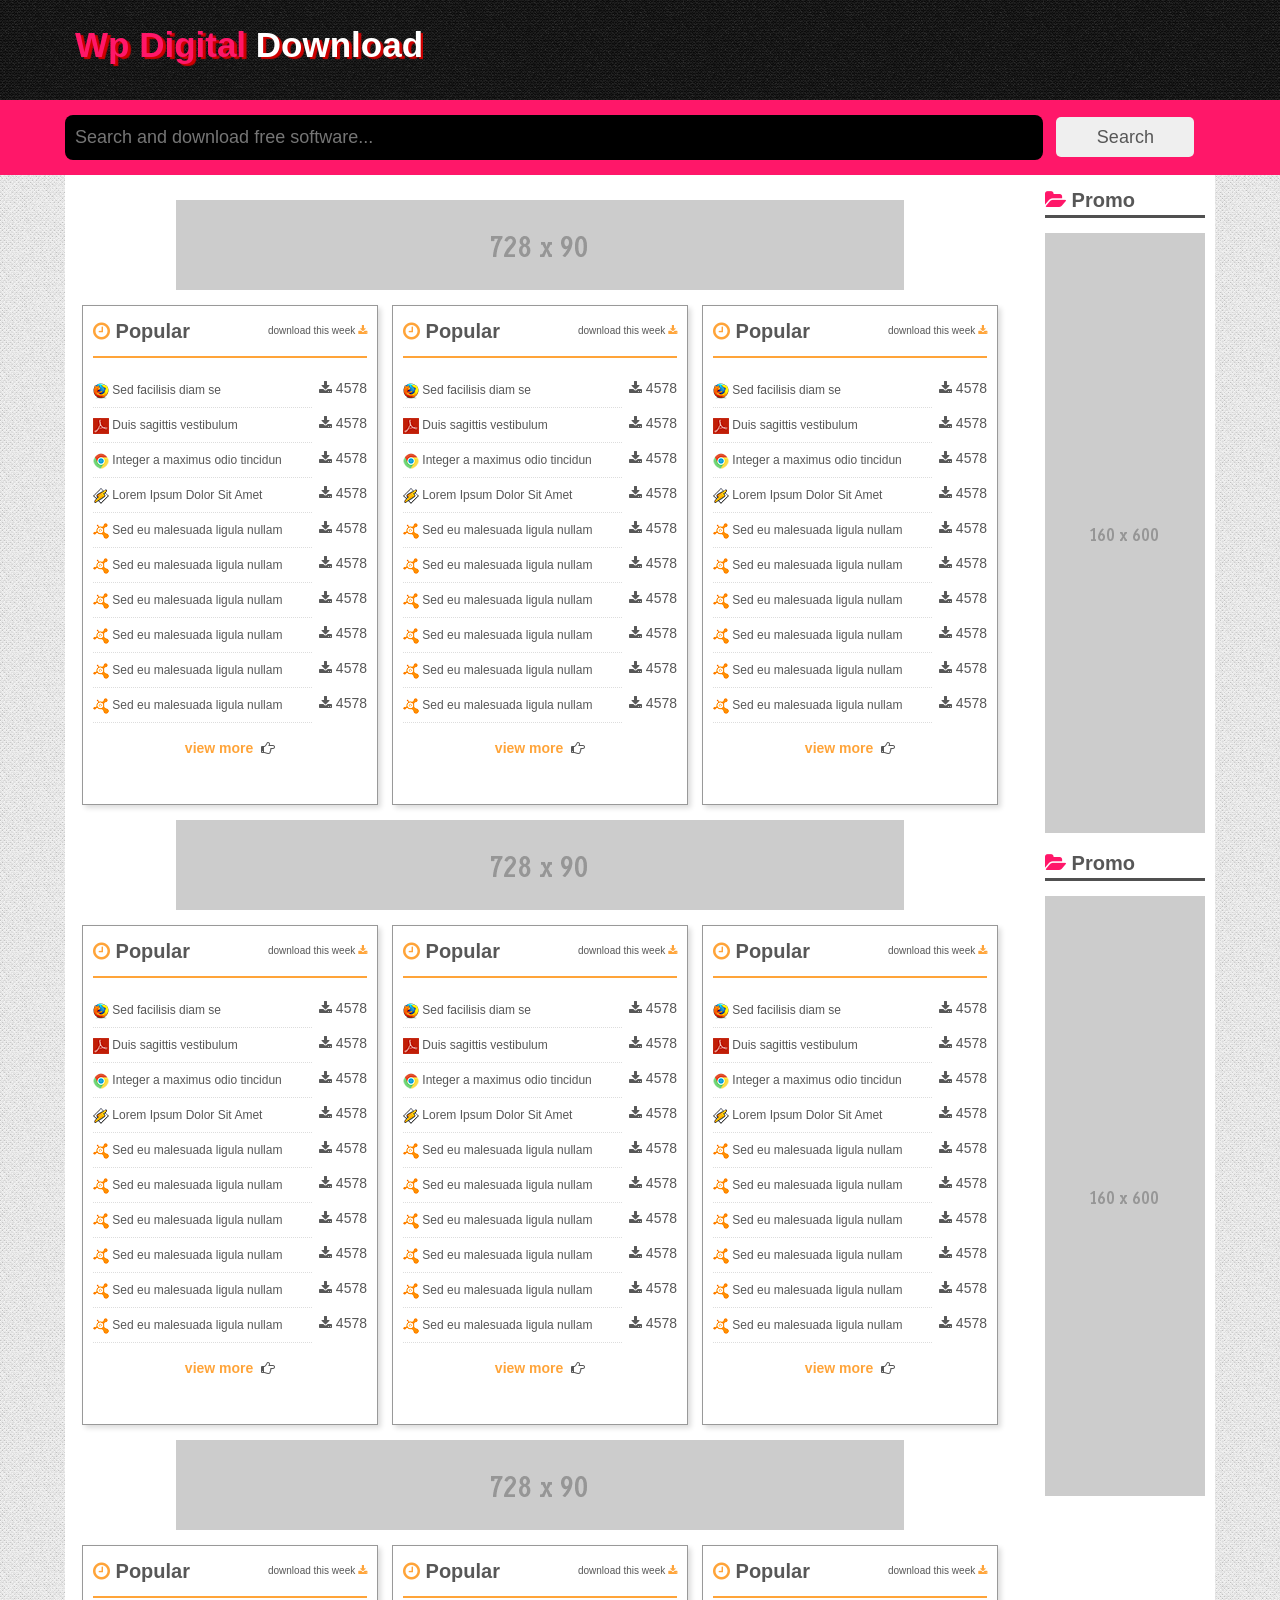
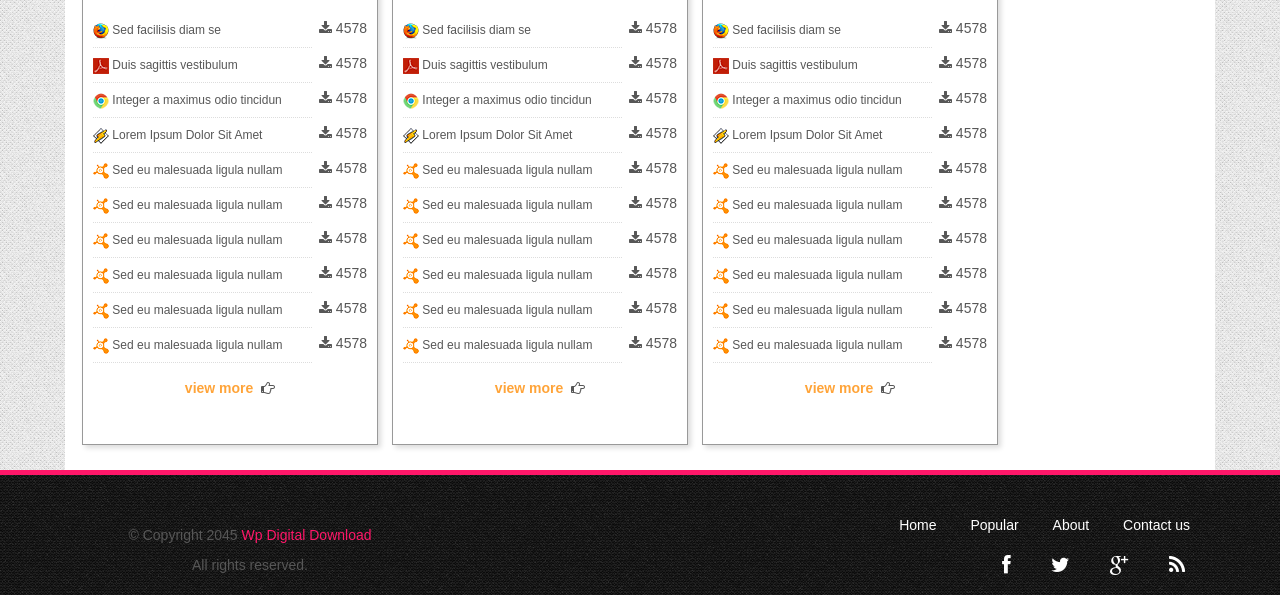
==== index.html @ 705536f7 "free" ====
<!DOCTYPE HTML>
<html>
<head>
<title>Wp Digital Download</title>
<meta charset="UTF-8">
<meta name="viewport" content="width=device-width, initial-scale=1.0">
<link rel="stylesheet" type="text/css" href="assets/css/bootstrap.min.css" media="screen">
<link rel="stylesheet" type="text/css" href="assets/css/font-awesome.min.css">
<link rel="stylesheet" type="text/css" href="assets/css/style.css" media="screen">
<link rel="stylesheet" type="text/css" href="assets/css/responsive.css" media="screen">
</head>
<body>
<div class="fix header_area">
  <div class="fix wrapper header">
    <div class="fix logo floatleft">
      <h1>Wp Digital <span>Download</span></h1>
    </div>
  </div>
</div>
<div class="fix search_area">
  <div class="fix wrapper search_box">
    <form action="#">
      <p>
        <input type="search" class="search" placeholder="Search and download free software...">
        <input type="submit" class="search_submit" value="Search">
      </p>
    </form>
  </div>
</div>
<div class="fix main_content_area">
  <div class="fix wrapper main_content">
    <div class="fix content floatleft">
      <div class="fix hori_addbar"><img src="images/728x90.gif" alt=""></div>
      <div class="fix single_content floatleft">
        <h2><i class="fa fa-clock-o"></i> Popular <span class="week floatright">download this week <i class="fa fa-download"></i></span></h2>
        <div class="fix">
          <ul>
            <li>
              <div class="entry_name floatleft"><a href="pages/single.html"><img src="images/mozilla.png" alt=""> Sed facilisis diam se</a></div>
              <div class="download-count floatright"><i class="fa fa-download"></i> 4578</div>
            </li>
            <li>
              <div class="entry_name floatleft"><a href="pages/single.html"><img src="images/adobe-reader.png" alt=""> Duis sagittis vestibulum </a></div>
              <div class="download-count floatright"><i class="fa fa-download"></i> 4578</div>
            </li>
            <li>
              <div class="entry_name floatleft"><a href="pages/single.html"><img src="images/google-chrome.png" alt=""> Integer a maximus odio tincidun </a></div>
              <div class="download-count floatright"><i class="fa fa-download"></i> 4578</div>
            </li>
            <li>
              <div class="entry_name floatleft"><a href="pages/single.html"><img src="images/winamp.png" alt=""> Lorem Ipsum Dolor Sit Amet</a></div>
              <div class="download-count floatright"><i class="fa fa-download"></i> 4578</div>
            </li>
            <li>
              <div class="entry_name floatleft"><a href="pages/single.html"><img src="images/avast.png" alt=""> Sed eu malesuada ligula nullam </a></div>
              <div class="download-count floatright"><i class="fa fa-download"></i> 4578</div>
            </li>
            <li>
              <div class="entry_name floatleft"><a href="pages/single.html"><img src="images/avast.png" alt=""> Sed eu malesuada ligula nullam </a></div>
              <div class="download-count floatright"><i class="fa fa-download"></i> 4578</div>
            </li>
            <li>
              <div class="entry_name floatleft"><a href="pages/single.html"><img src="images/avast.png" alt=""> Sed eu malesuada ligula nullam </a></div>
              <div class="download-count floatright"><i class="fa fa-download"></i> 4578</div>
            </li>
            <li>
              <div class="entry_name floatleft"><a href="pages/single.html"><img src="images/avast.png" alt=""> Sed eu malesuada ligula nullam </a></div>
              <div class="download-count floatright"><i class="fa fa-download"></i> 4578</div>
            </li>
            <li>
              <div class="entry_name floatleft"><a href="pages/single.html"><img src="images/avast.png" alt=""> Sed eu malesuada ligula nullam </a></div>
              <div class="download-count floatright"><i class="fa fa-download"></i> 4578</div>
            </li>
            <li>
              <div class="entry_name floatleft"><a href="pages/single.html"><img src="images/avast.png" alt=""> Sed eu malesuada ligula nullam </a></div>
              <div class="download-count floatright"><i class="fa fa-download"></i> 4578</div>
            </li>
          </ul>
        </div>
        <p class="viewall"><a href="#">view more </a> &nbsp;<i class="fa fa-hand-o-right"></i></p>
      </div>
      <div class="fix single_content floatleft">
        <h2><i class="fa fa-clock-o"></i> Popular <span class="week floatright">download this week <i class="fa fa-download"></i></span></h2>
        <div class="fix">
          <ul>
            <li>
              <div class="entry_name floatleft"><a href="pages/single.html"><img src="images/mozilla.png" alt=""> Sed facilisis diam se</a></div>
              <div class="download-count floatright"><i class="fa fa-download"></i> 4578</div>
            </li>
            <li>
              <div class="entry_name floatleft"><a href="pages/single.html"><img src="images/adobe-reader.png" alt=""> Duis sagittis vestibulum </a></div>
              <div class="download-count floatright"><i class="fa fa-download"></i> 4578</div>
            </li>
            <li>
              <div class="entry_name floatleft"><a href="pages/single.html"><img src="images/google-chrome.png" alt=""> Integer a maximus odio tincidun </a></div>
              <div class="download-count floatright"><i class="fa fa-download"></i> 4578</div>
            </li>
            <li>
              <div class="entry_name floatleft"><a href="pages/single.html"><img src="images/winamp.png" alt=""> Lorem Ipsum Dolor Sit Amet</a></div>
              <div class="download-count floatright"><i class="fa fa-download"></i> 4578</div>
            </li>
            <li>
              <div class="entry_name floatleft"><a href="pages/single.html"><img src="images/avast.png" alt=""> Sed eu malesuada ligula nullam </a></div>
              <div class="download-count floatright"><i class="fa fa-download"></i> 4578</div>
            </li>
            <li>
              <div class="entry_name floatleft"><a href="pages/single.html"><img src="images/avast.png" alt=""> Sed eu malesuada ligula nullam </a></div>
              <div class="download-count floatright"><i class="fa fa-download"></i> 4578</div>
            </li>
            <li>
              <div class="entry_name floatleft"><a href="pages/single.html"><img src="images/avast.png" alt=""> Sed eu malesuada ligula nullam </a></div>
              <div class="download-count floatright"><i class="fa fa-download"></i> 4578</div>
            </li>
            <li>
              <div class="entry_name floatleft"><a href="pages/single.html"><img src="images/avast.png" alt=""> Sed eu malesuada ligula nullam </a></div>
              <div class="download-count floatright"><i class="fa fa-download"></i> 4578</div>
            </li>
            <li>
              <div class="entry_name floatleft"><a href="pages/single.html"><img src="images/avast.png" alt=""> Sed eu malesuada ligula nullam </a></div>
              <div class="download-count floatright"><i class="fa fa-download"></i> 4578</div>
            </li>
            <li>
              <div class="entry_name floatleft"><a href="pages/single.html"><img src="images/avast.png" alt=""> Sed eu malesuada ligula nullam </a></div>
              <div class="download-count floatright"><i class="fa fa-download"></i> 4578</div>
            </li>
          </ul>
        </div>
        <p class="viewall"><a href="#">view more </a> &nbsp;<i class="fa fa-hand-o-right"></i></p>
      </div>
      <div class="fix single_content floatleft">
        <h2><i class="fa fa-clock-o"></i> Popular <span class="week floatright">download this week <i class="fa fa-download"></i></span></h2>
        <div class="fix">
          <ul>
            <li>
              <div class="entry_name floatleft"><a href="pages/single.html"><img src="images/mozilla.png" alt=""> Sed facilisis diam se</a></div>
              <div class="download-count floatright"><i class="fa fa-download"></i> 4578</div>
            </li>
            <li>
              <div class="entry_name floatleft"><a href="pages/single.html"><img src="images/adobe-reader.png" alt=""> Duis sagittis vestibulum </a></div>
              <div class="download-count floatright"><i class="fa fa-download"></i> 4578</div>
            </li>
            <li>
              <div class="entry_name floatleft"><a href="pages/single.html"><img src="images/google-chrome.png" alt=""> Integer a maximus odio tincidun </a></div>
              <div class="download-count floatright"><i class="fa fa-download"></i> 4578</div>
            </li>
            <li>
              <div class="entry_name floatleft"><a href="pages/single.html"><img src="images/winamp.png" alt=""> Lorem Ipsum Dolor Sit Amet</a></div>
              <div class="download-count floatright"><i class="fa fa-download"></i> 4578</div>
            </li>
            <li>
              <div class="entry_name floatleft"><a href="pages/single.html"><img src="images/avast.png" alt=""> Sed eu malesuada ligula nullam </a></div>
              <div class="download-count floatright"><i class="fa fa-download"></i> 4578</div>
            </li>
            <li>
              <div class="entry_name floatleft"><a href="pages/single.html"><img src="images/avast.png" alt=""> Sed eu malesuada ligula nullam </a></div>
              <div class="download-count floatright"><i class="fa fa-download"></i> 4578</div>
            </li>
            <li>
              <div class="entry_name floatleft"><a href="pages/single.html"><img src="images/avast.png" alt=""> Sed eu malesuada ligula nullam </a></div>
              <div class="download-count floatright"><i class="fa fa-download"></i> 4578</div>
            </li>
            <li>
              <div class="entry_name floatleft"><a href="pages/single.html"><img src="images/avast.png" alt=""> Sed eu malesuada ligula nullam </a></div>
              <div class="download-count floatright"><i class="fa fa-download"></i> 4578</div>
            </li>
            <li>
              <div class="entry_name floatleft"><a href="pages/single.html"><img src="images/avast.png" alt=""> Sed eu malesuada ligula nullam </a></div>
              <div class="download-count floatright"><i class="fa fa-download"></i> 4578</div>
            </li>
            <li>
              <div class="entry_name floatleft"><a href="pages/single.html"><img src="images/avast.png" alt=""> Sed eu malesuada ligula nullam </a></div>
              <div class="download-count floatright"><i class="fa fa-download"></i> 4578</div>
            </li>
          </ul>
        </div>
        <p class="viewall"><a href="#">view more </a> &nbsp;<i class="fa fa-hand-o-right"></i></p>
      </div>
      <div class="fix hori_addbar"><img src="images/728x90.gif" alt=""></div>
      <div class="fix single_content floatleft">
        <h2><i class="fa fa-clock-o"></i> Popular <span class="week floatright">download this week <i class="fa fa-download"></i></span></h2>
        <div class="fix">
          <ul>
            <li>
              <div class="entry_name floatleft"><a href="pages/single.html"><img src="images/mozilla.png" alt=""> Sed facilisis diam se</a></div>
              <div class="download-count floatright"><i class="fa fa-download"></i> 4578</div>
            </li>
            <li>
              <div class="entry_name floatleft"><a href="pages/single.html"><img src="images/adobe-reader.png" alt=""> Duis sagittis vestibulum </a></div>
              <div class="download-count floatright"><i class="fa fa-download"></i> 4578</div>
            </li>
            <li>
              <div class="entry_name floatleft"><a href="pages/single.html"><img src="images/google-chrome.png" alt=""> Integer a maximus odio tincidun </a></div>
              <div class="download-count floatright"><i class="fa fa-download"></i> 4578</div>
            </li>
            <li>
              <div class="entry_name floatleft"><a href="pages/single.html"><img src="images/winamp.png" alt=""> Lorem Ipsum Dolor Sit Amet</a></div>
              <div class="download-count floatright"><i class="fa fa-download"></i> 4578</div>
            </li>
            <li>
              <div class="entry_name floatleft"><a href="pages/single.html"><img src="images/avast.png" alt=""> Sed eu malesuada ligula nullam </a></div>
              <div class="download-count floatright"><i class="fa fa-download"></i> 4578</div>
            </li>
            <li>
              <div class="entry_name floatleft"><a href="pages/single.html"><img src="images/avast.png" alt=""> Sed eu malesuada ligula nullam </a></div>
              <div class="download-count floatright"><i class="fa fa-download"></i> 4578</div>
            </li>
            <li>
              <div class="entry_name floatleft"><a href="pages/single.html"><img src="images/avast.png" alt=""> Sed eu malesuada ligula nullam </a></div>
              <div class="download-count floatright"><i class="fa fa-download"></i> 4578</div>
            </li>
            <li>
              <div class="entry_name floatleft"><a href="pages/single.html"><img src="images/avast.png" alt=""> Sed eu malesuada ligula nullam </a></div>
              <div class="download-count floatright"><i class="fa fa-download"></i> 4578</div>
            </li>
            <li>
              <div class="entry_name floatleft"><a href="pages/single.html"><img src="images/avast.png" alt=""> Sed eu malesuada ligula nullam </a></div>
              <div class="download-count floatright"><i class="fa fa-download"></i> 4578</div>
            </li>
            <li>
              <div class="entry_name floatleft"><a href="pages/single.html"><img src="images/avast.png" alt=""> Sed eu malesuada ligula nullam </a></div>
              <div class="download-count floatright"><i class="fa fa-download"></i> 4578</div>
            </li>
          </ul>
        </div>
        <p class="viewall"><a href="#">view more </a> &nbsp;<i class="fa fa-hand-o-right"></i></p>
      </div>
      <div class="fix single_content floatleft">
        <h2><i class="fa fa-clock-o"></i> Popular <span class="week floatright">download this week <i class="fa fa-download"></i></span></h2>
        <div class="fix">
          <ul>
            <li>
              <div class="entry_name floatleft"><a href="pages/single.html"><img src="images/mozilla.png" alt=""> Sed facilisis diam se</a></div>
              <div class="download-count floatright"><i class="fa fa-download"></i> 4578</div>
            </li>
            <li>
              <div class="entry_name floatleft"><a href="pages/single.html"><img src="images/adobe-reader.png" alt=""> Duis sagittis vestibulum </a></div>
              <div class="download-count floatright"><i class="fa fa-download"></i> 4578</div>
            </li>
            <li>
              <div class="entry_name floatleft"><a href="pages/single.html"><img src="images/google-chrome.png" alt=""> Integer a maximus odio tincidun </a></div>
              <div class="download-count floatright"><i class="fa fa-download"></i> 4578</div>
            </li>
            <li>
              <div class="entry_name floatleft"><a href="pages/single.html"><img src="images/winamp.png" alt=""> Lorem Ipsum Dolor Sit Amet</a></div>
              <div class="download-count floatright"><i class="fa fa-download"></i> 4578</div>
            </li>
            <li>
              <div class="entry_name floatleft"><a href="pages/single.html"><img src="images/avast.png" alt=""> Sed eu malesuada ligula nullam </a></div>
              <div class="download-count floatright"><i class="fa fa-download"></i> 4578</div>
            </li>
            <li>
              <div class="entry_name floatleft"><a href="pages/single.html"><img src="images/avast.png" alt=""> Sed eu malesuada ligula nullam </a></div>
              <div class="download-count floatright"><i class="fa fa-download"></i> 4578</div>
            </li>
            <li>
              <div class="entry_name floatleft"><a href="pages/single.html"><img src="images/avast.png" alt=""> Sed eu malesuada ligula nullam </a></div>
              <div class="download-count floatright"><i class="fa fa-download"></i> 4578</div>
            </li>
            <li>
              <div class="entry_name floatleft"><a href="pages/single.html"><img src="images/avast.png" alt=""> Sed eu malesuada ligula nullam </a></div>
              <div class="download-count floatright"><i class="fa fa-download"></i> 4578</div>
            </li>
            <li>
              <div class="entry_name floatleft"><a href="pages/single.html"><img src="images/avast.png" alt=""> Sed eu malesuada ligula nullam </a></div>
              <div class="download-count floatright"><i class="fa fa-download"></i> 4578</div>
            </li>
            <li>
              <div class="entry_name floatleft"><a href="pages/single.html"><img src="images/avast.png" alt=""> Sed eu malesuada ligula nullam </a></div>
              <div class="download-count floatright"><i class="fa fa-download"></i> 4578</div>
            </li>
          </ul>
        </div>
        <p class="viewall"><a href="#">view more </a> &nbsp;<i class="fa fa-hand-o-right"></i></p>
      </div>
      <div class="fix single_content floatleft">
        <h2><i class="fa fa-clock-o"></i> Popular <span class="week floatright">download this week <i class="fa fa-download"></i></span></h2>
        <div class="fix">
          <ul>
            <li>
              <div class="entry_name floatleft"><a href="pages/single.html"><img src="images/mozilla.png" alt=""> Sed facilisis diam se</a></div>
              <div class="download-count floatright"><i class="fa fa-download"></i> 4578</div>
            </li>
            <li>
              <div class="entry_name floatleft"><a href="pages/single.html"><img src="images/adobe-reader.png" alt=""> Duis sagittis vestibulum </a></div>
              <div class="download-count floatright"><i class="fa fa-download"></i> 4578</div>
            </li>
            <li>
              <div class="entry_name floatleft"><a href="pages/single.html"><img src="images/google-chrome.png" alt=""> Integer a maximus odio tincidun </a></div>
              <div class="download-count floatright"><i class="fa fa-download"></i> 4578</div>
            </li>
            <li>
              <div class="entry_name floatleft"><a href="pages/single.html"><img src="images/winamp.png" alt=""> Lorem Ipsum Dolor Sit Amet</a></div>
              <div class="download-count floatright"><i class="fa fa-download"></i> 4578</div>
            </li>
            <li>
              <div class="entry_name floatleft"><a href="pages/single.html"><img src="images/avast.png" alt=""> Sed eu malesuada ligula nullam </a></div>
              <div class="download-count floatright"><i class="fa fa-download"></i> 4578</div>
            </li>
            <li>
              <div class="entry_name floatleft"><a href="pages/single.html"><img src="images/avast.png" alt=""> Sed eu malesuada ligula nullam </a></div>
              <div class="download-count floatright"><i class="fa fa-download"></i> 4578</div>
            </li>
            <li>
              <div class="entry_name floatleft"><a href="pages/single.html"><img src="images/avast.png" alt=""> Sed eu malesuada ligula nullam </a></div>
              <div class="download-count floatright"><i class="fa fa-download"></i> 4578</div>
            </li>
            <li>
              <div class="entry_name floatleft"><a href="pages/single.html"><img src="images/avast.png" alt=""> Sed eu malesuada ligula nullam </a></div>
              <div class="download-count floatright"><i class="fa fa-download"></i> 4578</div>
            </li>
            <li>
              <div class="entry_name floatleft"><a href="pages/single.html"><img src="images/avast.png" alt=""> Sed eu malesuada ligula nullam </a></div>
              <div class="download-count floatright"><i class="fa fa-download"></i> 4578</div>
            </li>
            <li>
              <div class="entry_name floatleft"><a href="pages/single.html"><img src="images/avast.png" alt=""> Sed eu malesuada ligula nullam </a></div>
              <div class="download-count floatright"><i class="fa fa-download"></i> 4578</div>
            </li>
          </ul>
        </div>
        <p class="viewall"><a href="#">view more </a> &nbsp;<i class="fa fa-hand-o-right"></i></p>
      </div>
      <div class="fix hori_addbar"><img src="images/728x90.gif" alt=""></div>
      <div class="fix single_content floatleft">
        <h2><i class="fa fa-clock-o"></i> Popular <span class="week floatright">download this week <i class="fa fa-download"></i></span></h2>
        <div class="fix">
          <ul>
            <li>
              <div class="entry_name floatleft"><a href="pages/single.html"><img src="images/mozilla.png" alt=""> Sed facilisis diam se</a></div>
              <div class="download-count floatright"><i class="fa fa-download"></i> 4578</div>
            </li>
            <li>
              <div class="entry_name floatleft"><a href="pages/single.html"><img src="images/adobe-reader.png" alt=""> Duis sagittis vestibulum </a></div>
              <div class="download-count floatright"><i class="fa fa-download"></i> 4578</div>
            </li>
            <li>
              <div class="entry_name floatleft"><a href="pages/single.html"><img src="images/google-chrome.png" alt=""> Integer a maximus odio tincidun </a></div>
              <div class="download-count floatright"><i class="fa fa-download"></i> 4578</div>
            </li>
            <li>
              <div class="entry_name floatleft"><a href="pages/single.html"><img src="images/winamp.png" alt=""> Lorem Ipsum Dolor Sit Amet</a></div>
              <div class="download-count floatright"><i class="fa fa-download"></i> 4578</div>
            </li>
            <li>
              <div class="entry_name floatleft"><a href="pages/single.html"><img src="images/avast.png" alt=""> Sed eu malesuada ligula nullam </a></div>
              <div class="download-count floatright"><i class="fa fa-download"></i> 4578</div>
            </li>
            <li>
              <div class="entry_name floatleft"><a href="pages/single.html"><img src="images/avast.png" alt=""> Sed eu malesuada ligula nullam </a></div>
              <div class="download-count floatright"><i class="fa fa-download"></i> 4578</div>
            </li>
            <li>
              <div class="entry_name floatleft"><a href="pages/single.html"><img src="images/avast.png" alt=""> Sed eu malesuada ligula nullam </a></div>
              <div class="download-count floatright"><i class="fa fa-download"></i> 4578</div>
            </li>
            <li>
              <div class="entry_name floatleft"><a href="pages/single.html"><img src="images/avast.png" alt=""> Sed eu malesuada ligula nullam </a></div>
              <div class="download-count floatright"><i class="fa fa-download"></i> 4578</div>
            </li>
            <li>
              <div class="entry_name floatleft"><a href="pages/single.html"><img src="images/avast.png" alt=""> Sed eu malesuada ligula nullam </a></div>
              <div class="download-count floatright"><i class="fa fa-download"></i> 4578</div>
            </li>
            <li>
              <div class="entry_name floatleft"><a href="pages/single.html"><img src="images/avast.png" alt=""> Sed eu malesuada ligula nullam </a></div>
              <div class="download-count floatright"><i class="fa fa-download"></i> 4578</div>
            </li>
          </ul>
        </div>
        <p class="viewall"><a href="#">view more </a> &nbsp;<i class="fa fa-hand-o-right"></i></p>
      </div>
      <div class="fix single_content floatleft">
        <h2><i class="fa fa-clock-o"></i> Popular <span class="week floatright">download this week <i class="fa fa-download"></i></span></h2>
        <div class="fix">
          <ul>
            <li>
              <div class="entry_name floatleft"><a href="pages/single.html"><img src="images/mozilla.png" alt=""> Sed facilisis diam se</a></div>
              <div class="download-count floatright"><i class="fa fa-download"></i> 4578</div>
            </li>
            <li>
              <div class="entry_name floatleft"><a href="pages/single.html"><img src="images/adobe-reader.png" alt=""> Duis sagittis vestibulum </a></div>
              <div class="download-count floatright"><i class="fa fa-download"></i> 4578</div>
            </li>
            <li>
              <div class="entry_name floatleft"><a href="pages/single.html"><img src="images/google-chrome.png" alt=""> Integer a maximus odio tincidun </a></div>
              <div class="download-count floatright"><i class="fa fa-download"></i> 4578</div>
            </li>
            <li>
              <div class="entry_name floatleft"><a href="pages/single.html"><img src="images/winamp.png" alt=""> Lorem Ipsum Dolor Sit Amet</a></div>
              <div class="download-count floatright"><i class="fa fa-download"></i> 4578</div>
            </li>
            <li>
              <div class="entry_name floatleft"><a href="pages/single.html"><img src="images/avast.png" alt=""> Sed eu malesuada ligula nullam </a></div>
              <div class="download-count floatright"><i class="fa fa-download"></i> 4578</div>
            </li>
            <li>
              <div class="entry_name floatleft"><a href="pages/single.html"><img src="images/avast.png" alt=""> Sed eu malesuada ligula nullam </a></div>
              <div class="download-count floatright"><i class="fa fa-download"></i> 4578</div>
            </li>
            <li>
              <div class="entry_name floatleft"><a href="pages/single.html"><img src="images/avast.png" alt=""> Sed eu malesuada ligula nullam </a></div>
              <div class="download-count floatright"><i class="fa fa-download"></i> 4578</div>
            </li>
            <li>
              <div class="entry_name floatleft"><a href="pages/single.html"><img src="images/avast.png" alt=""> Sed eu malesuada ligula nullam </a></div>
              <div class="download-count floatright"><i class="fa fa-download"></i> 4578</div>
            </li>
            <li>
              <div class="entry_name floatleft"><a href="pages/single.html"><img src="images/avast.png" alt=""> Sed eu malesuada ligula nullam </a></div>
              <div class="download-count floatright"><i class="fa fa-download"></i> 4578</div>
            </li>
            <li>
              <div class="entry_name floatleft"><a href="pages/single.html"><img src="images/avast.png" alt=""> Sed eu malesuada ligula nullam </a></div>
              <div class="download-count floatright"><i class="fa fa-download"></i> 4578</div>
            </li>
          </ul>
        </div>
        <p class="viewall"><a href="#">view more </a> &nbsp;<i class="fa fa-hand-o-right"></i></p>
      </div>
      <div class="fix single_content floatleft">
        <h2><i class="fa fa-clock-o"></i> Popular <span class="week floatright">download this week <i class="fa fa-download"></i></span></h2>
        <div class="fix">
          <ul>
            <li>
              <div class="entry_name floatleft"><a href="pages/single.html"><img src="images/mozilla.png" alt=""> Sed facilisis diam se</a></div>
              <div class="download-count floatright"><i class="fa fa-download"></i> 4578</div>
            </li>
            <li>
              <div class="entry_name floatleft"><a href="pages/single.html"><img src="images/adobe-reader.png" alt=""> Duis sagittis vestibulum </a></div>
              <div class="download-count floatright"><i class="fa fa-download"></i> 4578</div>
            </li>
            <li>
              <div class="entry_name floatleft"><a href="pages/single.html"><img src="images/google-chrome.png" alt=""> Integer a maximus odio tincidun </a></div>
              <div class="download-count floatright"><i class="fa fa-download"></i> 4578</div>
            </li>
            <li>
              <div class="entry_name floatleft"><a href="pages/single.html"><img src="images/winamp.png" alt=""> Lorem Ipsum Dolor Sit Amet</a></div>
              <div class="download-count floatright"><i class="fa fa-download"></i> 4578</div>
            </li>
            <li>
              <div class="entry_name floatleft"><a href="pages/single.html"><img src="images/avast.png" alt=""> Sed eu malesuada ligula nullam </a></div>
              <div class="download-count floatright"><i class="fa fa-download"></i> 4578</div>
            </li>
            <li>
              <div class="entry_name floatleft"><a href="pages/single.html"><img src="images/avast.png" alt=""> Sed eu malesuada ligula nullam </a></div>
              <div class="download-count floatright"><i class="fa fa-download"></i> 4578</div>
            </li>
            <li>
              <div class="entry_name floatleft"><a href="pages/single.html"><img src="images/avast.png" alt=""> Sed eu malesuada ligula nullam </a></div>
              <div class="download-count floatright"><i class="fa fa-download"></i> 4578</div>
            </li>
            <li>
              <div class="entry_name floatleft"><a href="pages/single.html"><img src="images/avast.png" alt=""> Sed eu malesuada ligula nullam </a></div>
              <div class="download-count floatright"><i class="fa fa-download"></i> 4578</div>
            </li>
            <li>
              <div class="entry_name floatleft"><a href="pages/single.html"><img src="images/avast.png" alt=""> Sed eu malesuada ligula nullam </a></div>
              <div class="download-count floatright"><i class="fa fa-download"></i> 4578</div>
            </li>
            <li>
              <div class="entry_name floatleft"><a href="pages/single.html"><img src="images/avast.png" alt=""> Sed eu malesuada ligula nullam </a></div>
              <div class="download-count floatright"><i class="fa fa-download"></i> 4578</div>
            </li>
          </ul>
        </div>
        <p class="viewall"><a href="#">view more </a> &nbsp;<i class="fa fa-hand-o-right"></i></p>
      </div>
    </div>
    <div class="fix home_sidebar floatright">
      <div class="fix single_home_sidebar">
        <h2><i class="fa fa-folder-open"></i> Promo</h2>
        <img src="images/160x600.gif" alt=""></div>
      <div class="fix single_home_sidebar">
        <h2><i class="fa fa-folder-open"></i> Promo</h2>
        <img src="images/160x600.gif" alt=""></div>
    </div>
  </div>
</div>
<div class="fix footer_area">
  <div class="fix wrapper footer">
    <div class="fix footer_left floatleft">
      <div class="fix google_search"></div>
      <div class="fix copyright">
        <p>&copy; Copyright 2045 <span>Wp Digital Download</span></p>
        <p>All rights reserved.</p>
      </div>
    </div>
    <div class="fix footer_right floatright">
      <div class="fix footer_menu">
        <ul>
          <li><a href="index.html">Home</a></li>
          <li><a href="pages/popular.html">Popular</a></li>
          <li><a href="pages/about.html">About</a></li>
          <li><a href="pages/contact.html">Contact us</a></li>
        </ul>
      </div>
      <div class="fix social floatleft">
        <ul>
          <li><a href="#" class="facebook"><i class="fa fa-facebook"></i></a></li>
          <li><a href="#" class="twitter"><i class="fa fa-twitter"></i></a></li>
          <li><a href="#" class="google"><i class="fa fa-google-plus"></i></a></li>
          <li><a href="#" class="feed"><i class="fa fa-rss"></i></a></li>
        </ul>
      </div>
    </div>
  </div>
</div>
<script src="assets/js/jquery.min.js"></script> 
<script src="assets/js/bootstrap.min.js"></script>
</body>
</html>
---- assets/css/style.css ----
/*
Template Name: Wp Digital Download 
Template URI: http://www.wpfreeware.com/wp-digital-download/
Author: WpFreeware
Author URI: http://www.wpfreeware.com
Description: A Pro Apps / Digital Downloads website template
Version: 1.0 
License: GPL
License URI: http://www.gnu.org/licenses/gpl-2.0.html
*/

*{margin:0; padding:0}
body{font-family:Arial; font-size:14px; line-height:20px; background:url("images/body_bg.png") repeat; color:#575757}
a{color:#575757; text-decoration:none; outline:0}
a:hover, a:active, a:focus{text-decoration:none; outline:0; color:#575757}
input[type=text], input[type=password], input[type=submit], textarea{border:1px solid #ddd; padding:5px; overflow:auto}
h1, h2, h3, h4, h5, h6{font-weight:normal; margin:0 0 15px}
h2{font-size:25px; line-height:30px}
img{max-width:100%; height:auto; border:none}
.alignleft{float:left; margin-left:0px}
.aligncenter{display:block; margin:10px auto}
.alignright{float:right; margin-left:10px}
.floatleft{float:left}
.floatright{float:right}
.wrapper{width:1150px; display:block; margin:0 auto}
.fix{overflow:hidden}
.header_area{background:url("images/black_bg.png") repeat scroll 0 0 rgba(0,0,0,0)}
.header{min-height:100px}
.logo{margin-left:10px}
.logo h1{color:#FF1769; font-size:35px; font-weight:bold; line-height:40px; margin-top:25px; text-shadow:3px 2px 1px #CF0000}
.logo h1 span{color:#fff}
.social{margin-left:210px}
.social ul{margin:0; padding:0; list-style:none}
.social ul li{float:left}
.social ul li a{color:#FFF; display:block; font-size:20px; padding:10px 20px}
.social ul li a:hover{color:#FF1769}
.facebook{}
.twitter{}
.google{}
.feed{}
.google_lan{margin-right:22px; margin-top:40px}
.search_area{background:#FF1769}
.search_box{padding:15px 0}
.search_box form, .search_box form p{margin:0; padding:0}
.search{background:none repeat scroll 0 0 #000; border:0; border-radius:8px; color:#FFF; font-size:18px; height:45px; padding-left:10px; width:85%; outline:0}
.search:focus{background:#F0F0F0; color:#000}
.search_submit{border-radius:5px; font-size:18px; height:40px; margin-left:10px; width:12%; border:none !important}
.search_submit:hover{background:#222; color:#FF1769}
.main_content_area{}
.main_content{background:#fff}
.content{width:950px; padding:10px; background:#fff}
.hori_addbar{height:90px; margin:15px auto; width:728px}
.single_content{border:1px solid #999; margin-bottom:15px; margin-left:7px; margin-right:7px; padding:10px; width:296px; -moz-box-shadow:3px 3px 5px #ddd; -webkit-box-shadow:3px 3px 5px #ddd; box-shadow:3px 3px 5px #ddd; min-height:500px}
.single_content h2{font-size:20px; font-weight:bold; border-bottom:2px solid #FFA439; padding-bottom:10px}
.single_content h2 i{color:#FFA439}
.single_content h2 .week{font-size:10px; font-weight:normal}
.single_content ul{margin:0; padding:0; list-style:none}
.single_content ul li{}
.single_content ul li a{border-bottom:1px dotted #DDD; display:block; font-size:12px; padding:7px 0}
.single_content ul li a:hover{color:#FFA439; text-decoration:underline}
.viewall{text-align:center; margin-top:15px}
.viewall a{color:#FFA439; font-weight:bold}
.viewall a:hover{text-decoration:underline}
.entry_name{width:80%}
.download-count{margin-top:5px}
.home_sidebar{width:180px; padding:10px; background:#fff}
.single_home_sidebar{margin-bottom:15px}
.single_home_sidebar h2{border-bottom:3px solid #505050; font-size:20px; font-weight:bold}
.single_home_sidebar h2 i{color:#FF1769}
.footer_area{background:url("images/black_bg.png") repeat scroll 0 0 rgba(0,0,0,0); border-top:5px solid #FF1769}
.footer{padding:10px}
.footer_left{}
.copyright{text-align:center; margin-top:15px}
.copyright span{color:#FF1769}
.footer_right{margin-top:20px}
.footer_menu ul{margin:0; padding:0; list-style:none; text-align:right}
.footer_menu ul li{display:inline}
.footer_menu ul li a{display:inline-block; padding:10px 15px; color:#fff}
.footer_menu ul li a:hover{text-decoration:underline; color:#FF1769}
.google_search{margin-top:25px; width:350px}
.inner_left_sidebar{padding:10px; width:180px; margin-top:20px}
.single_left_sidebar{margin-bottom:25px}
.single_left_sidebar h2{border-bottom:2px solid #000; font-weight:bold; padding-bottom:15px; font-size:16px}
.single_left_sidebar h2 i{font-size:14px; padding-right:5px; color:#FFA439}
.inner_content{padding:10px; width:650px; margin-top:20px}
.inner_content h1{border-bottom:2px solid #FFA439; font-size:28px; font-weight:bold; padding-bottom:15px; text-align:center; margin-bottom:0px}
.inner_content ul{margin:0; padding:0; list-style:none}
.inner_content ul li{border-bottom:1px solid #ddd}
.inner_content ul li:last-child{border-bottom:none}
.single_inner_content{padding-top:15px; padding-bottom:15px}
.single_inner_content h1{float:left; font-size:17px; font-weight:normal; width:45%; border-bottom:none; padding-bottom:0px; text-align:inherit; margin-bottom:0px}
.single_inner_content h1 img{}
.single_inner_content h1 a:hover{text-decoration:underline; color:#FFA439}
.single_inner_content h1 span{display:block; font-size:12px; line-height:17px; padding-left:33px}
.star{float:left; margin-top:25px; width:20%}
.star a{background:url("images/star_active.png") no-repeat scroll 0 0 rgba(0,0,0,0); display:block; float:left; margin-right:2px; padding:0 10px; text-indent:-99999px}
.single_inner_content > a{float:right; background:#ddd; display:block; padding:10px 40px; border-radius:5px; color:#575757; margin-top:15px}
.single_inner_content > a i{padding-left:5px}
.single_inner_content > a:hover{background:#FF1769; color:#fff; transition:all .5s ease 0s; -moz-transition:all .5s ease 0s; -webkit-transition:all .5s ease 0s; -o-transition:all .5s ease 0s; -ms-transition:all .5s ease 0s}
.blog_top_add{width:630px; height:100px}
.blog_top_add img{}
.inner_right_sidebar, .inner_page_right_sidebar{padding:10px; width:320px; margin-top:20px}
.single_right_sidebar, .inner_page_single_right_sidebar, .older_version{width:300px; margin-bottom:25px}
.single_right_sidebar h2, .inner_page_single_right_sidebar h2, .older_version h2{font-size:16px; font-weight:bold}
.single_right_sidebar h2 i, .inner_page_single_right_sidebar h2 i, .older_version i{color:#FFA439; padding-right:5px; font-size:14px}
.older_version a{display:block; margin-bottom:5px}
.older_version a:hover{color:#FFA439; text-decoration:underline}
.inner_page_content{width:830px; padding:20px; margin-top:20px}
.breadcrumbs{}
.single_page_content{}
.soft_title h1{float:left; font-size:25px; font-weight:bold; width:60%}
.soft_title{}
.rating_star{width:18%; float:right}
.rating_star a{background:url("images/star_active.png") no-repeat; display:block; padding:7px 10px; float:left; margin-right:2px}
.rating_star span{display:block; margin-bottom:2px; font-weight:bold}
.single_page_content_top_addbar{height:90px; width:728px; margin:0 auto}
.description_tabs{margin-top:20px}
.nav-tabs .active a, .nav-tabs .active a:focus, .nav-tabs .active a:active{color:#FFA439 !important; font-weight:bold}
.nav-tabs{border-bottom:1px solid #FFA439}
.nav-tabs > li.active > a, .nav-tabs > li.active > a:hover, .nav-tabs > li.active > a:focus{border-color:#FFA439 #FFA439 rgba(0,0,0,0) !important; text-decoration:none}
.nav-tabs > li > a{font-weight:bold; padding:15px 70px}
.nav-tabs > li > a:hover{border:1px solid #fff; background:none; border-bottom:1px solid #FFA439}
.nav-tabs > li > a:active{}
.descriptions, .comments{margin-top:25px}
.descriptions h2{border-bottom:2px dotted; color:#5F6D80; font-size:18px; font-weight:bold; margin-bottom:15px; margin-left:25px; margin-top:15px; padding-bottom:10px; width:300px}
.descriptions ul{margin:0px 0px 15px 45px; padding:0; list-style:none}
.descriptions ul li{width:370px; padding:10px}
.description_info{}
.des_title{float:left; font-weight:bold; width:40%}
.des{color:#969696; float:right; width:60%}
.des a{color:#FFA439; font-weight:bold}
.des a:hover{text-decoration:underline}
.post-meta{margin:30px 0px; border-top:1px solid #ddd; border-bottom:1px solid #ddd; padding:20px 0}
.download_area{width:77%; margin:0 auto}
.social_buttons{}
.btn{width:130px; margin-left:22px}
.download_button{}
.download_button a{display:block; padding:10px 30px; text-align:center; color:#fff; font-size:20px; border-radius:5px; margin-top:10px; font-weight:bold; background-image:-webkit-gradient(linear,left top,left bottom,color-stop(0,#F71B4B),color-stop(1,#CF0000)); background-image:-o-linear-gradient(bottom,#F71B4B 0%,#CF0000 100%); background-image:-moz-linear-gradient(bottom,#F71B4B 0%,#CF0000 100%); background-image:-webkit-linear-gradient(bottom,#F71B4B 0%,#CF0000 100%); background-image:-ms-linear-gradient(bottom,#F71B4B 0%,#CF0000 100%); background-image:linear-gradient(to bottom,#F71B4B 0%,#CF0000 100%)}
.download_button a:hover{background-image:-webkit-gradient(linear,left top,left bottom,color-stop(0,#1DAB3E),color-stop(1,#38CE5D)); background-image:-o-linear-gradient(bottom,#1DAB3E 0%,#38CE5D 100%); background-image:-moz-linear-gradient(bottom,#1DAB3E 0%,#38CE5D 100%); background-image:-webkit-linear-gradient(bottom,#1DAB3E 0%,#38CE5D 100%); background-image:-ms-linear-gradient(bottom,#1DAB3E 0%,#38CE5D 100%); background-image:linear-gradient(to bottom,#1DAB3E 0%,#38CE5D 100%)}
.download_button a span{font-size:12px}
.related_post{}
.related_post h2{font-size:20px; font-weight:bold; text-align:center; margin-bottom:25px; border-bottom:2px dotted #ddd; padding-bottom:20px}
.related_post h2 i{color:#FFA439}
.related_post_container{border-bottom:2px dotted #DDD; margin-left:-10px}
.single_related_post{float:left; margin-left:10px; width:256px; margin-bottom:10px}
.single_related_post h2{font-size:14px; font-weight:normal; line-height:5px; border-bottom:none}
.single_related_post h2 a:hover{color:#FF8000; text-decoration:underline}
.single_related_post h2 span{display:block; font-size:11px; padding-left:35px}
.inner_page{margin:25px auto; width:900px}
.inner_page h1{font-weight:bold; margin-bottom:35px; margin-left:-20px; border-bottom:3px solid; padding-bottom:15px; margin-top:30px}
.inner_page h2{font-size:18px; font-weight:bold; margin-left:-20px}
.inner_page span{color:#FF1769}
.inner_page p{}
.inner_page ul{margin-left:20px}
.inner_page ul li{}
.inner_page ul li a{}
.contact_form{margin-top:40px}
.contact_form p{margin-bottom:15px}
.name{height:40px; width:40%; outline:0}
.email{height:40px; width:40%; outline:0}
.massage{height:200px; width:60%; outline:0; overflow:auto}
.submit_btn{background:none repeat scroll 0 0 #FF1769; color:#FFF; font-size:18px; font-weight:bold; height:40px; width:140px; border:none !important}
.name:focus, .email:focus, .massage:focus{box-shadow:0.1px 0.1px 5px 1px #FF1769 !important; -moz-box-shadow:0.1px 0.1px 5px 1px #FF1769 !important; -webkit-box-shadow:0.1px 0.1px 5px 1px #FF1769 !important; transition:all 0.5s ease 0s; -moz-transition:all 0.5s ease 0s; -webkit-transition:all 0.5s ease 0s; -o-transition:all 0.5s ease 0s; -ms-transition:all 0.5s ease 0s}
.submit_btn:hover{background:#fff; border:2px solid #FF1769 !important; color:#FF1769}
---- assets/css/responsive.css ----
/*
Tablet Layout: 768px.
Gutters: 24px.
Outer margins: 28px.
Inherits styles from: Default Layout.
-----------------------------------------------------------------
cols    1     2      3      4      5      6      7      8
px      68    160    252    344    436    528    620    712    */

@media only screen and (min-width: 768px) and (max-width: 991px) {
.wrapper{width:712px}
.search{width:84%}
.content{width:532px; padding:5px}
.hori_addbar{height:60px; margin:10px auto; width:500px}
.single_content{margin-left:2px; margin-right:2px; min-height:350px; width:257px}
.entry_name{width:78%}
.download-count{font-size:10px}
.single_content ul li a{font-size:10px; padding:4px 0}
.footer_left{width:35%}
.footer_right{width:65%}
.footer_menu ul li a{font-size:10px; padding:2px 5px}
.footer_menu{width:70%; float:right}
.copyright{font-size:12px; line-height:10px}
.google_search{width:245px}
.inner_left_sidebar{display:none}
.inner_content{width:100%; float:none}
.blog_top_add{margin:0 auto}
.inner_right_sidebar, .inner_page_right_sidebar{float:none; width:100%}
.inner_page_content{width:100%}
.single_related_post{width:217px}
.single_right_sidebar, .inner_page_single_right_sidebar, .older_version{margin:0 auto 25px; width:300px}
.inner_page{width:80%}
}

/*
Mobile Layout: 320px.
Gutters: 24px.
Outer margins: 34px.
Inherits styles from: Default Layout.
---------------------------------------------
cols    1     2      3
px      68    160    252    */

@media only screen and (max-width: 767px) {
.wrapper{width:252px}
.logo{margin-left:0}
.logo h1{font-size:16px; line-height:25px; margin-top:14px}
.google_lan{background:none repeat scroll 0 0 #DDD; height:20px; margin-right:0; margin-top:18px; width:95px}
.header{min-height:55px}
.search{font-size:6px; height:24px; padding-left:10px; width:69%}
.search_submit{font-size:8px; height:26px; margin-left:2px; width:26%}
.content{padding:5px; width:252px}
.hori_addbar{height:35px; margin:8px auto; width:240px}
.single_content{margin-left:0; margin-right:0; padding:10px; width:99%}
.entry_name{width:76%}
.single_content ul li a{font-size:8px}
.download-count{font-size:8px}
.home_sidebar{width:100%}
.google_search{margin-top:10px; width:100%}
.copyright{font-size:7px; line-height:10px}
.copyright p{margin-bottom:0}
.footer_left{float:none; margin:0 auto; width:150px}
.footer_menu ul li a{font-size:5px; padding:0}
.footer_right{margin-top:0; float:none}
.social{margin-left:80px}
.social ul li a{font-size:7px; padding:0 6px}
.inner_left_sidebar{display:none}
.inner_content{width:100%; float:none}
.blog_top_add{margin:0 auto; height:66px; width:100%}
.inner_right_sidebar, .inner_page_right_sidebar{float:none; margin-top:0; width:100%}
.single_inner_content h1 span{font-size:7px; line-height:10px; margin-top:-6px; padding-left:37px}
.star{display:none}
.single_inner_content > a{font-size:8px; padding:3px 10px}
.single_inner_content h1{font-size:8px; width:68%}
.single_right_sidebar, .inner_page_single_right_sidebar, .older_version{margin-bottom:10px; width:100%}
.inner_page_content{padding:10px; width:100%}
.single_related_post{width:217px}
.single_right_sidebar, .inner_page_single_right_sidebar, .older_version{margin:0 auto 25px; width:100%}
.soft_title h1{float:none; font-size:7px; margin-bottom:3px; width:60%}
.rating_star{float:none; margin-bottom:23px; margin-left:34px; margin-top:-19px; width:48%}
.single_page_content_top_addbar{height:52px; width:100%}
.nav-tabs > li > a{padding:4px 16px}
.description_info{font-size:10px}
.descriptions ul{margin:0 0 15px 0}
.descriptions ul li{padding:5px; width:100%}
.des_title{width:39%}
.des{width:60%}
.download_button a{font-size:12px}
.single_related_post{width:203px}
.single_related_post h2{font-size:10px; line-height:0; margin-bottom:0}
.single_related_post h2 span{font-size:7px; margin-top:-5px}
.inner_page{width:80%}
.inner_page h1{margin-bottom:25px; margin-left:-20px; margin-top:15px; padding-bottom:7px; font-size:18px}
.contact_form{margin-top:20px}
.name{height:25px; width:75%}
.email{height:25px; width:75%}
.massage{height:85px; width:100%}
.submit_btn{width:100%}
.logo{float:none; margin-left:0; text-align:center}
.logo h1{font-size:20px; margin-bottom:13px; margin-top:16px}
.google_lan{float:none; height:23px; margin:0 auto 10px; width:155px}
}

/*
Wide Mobile Layout: 480px.
Gutters: 24px.
Outer margins: 22px.
Inherits styles from: Default Layout, Mobile Layout.
------------------------------------------------------------
cols    1     2      3      4      5
px      68    160    252    344    436    */

@media only screen and (min-width: 480px) and (max-width: 767px) {
.wrapper{width:436px}
.search{width:75%}
.search_submit{width:19%}
.content{width:436px; float:none}
.hori_addbar{height:50px; margin:10px auto; width:400px}
.single_content{margin-left:6px; margin-right:0; padding:10px; width:97%}
.home_sidebar{width:97%; float:none}
.footer_left{float:none}
.google_search{margin-top:5px; width:97%}
.copyright{margin-top:5px}
.footer_right{float:none; margin-top:5px}
.footer_menu ul li a{padding:1px 8px}
.social{margin-left:140px; margin-top:10px}
.social ul li a{padding:1px 11px}
.logo{margin-left:10px}
.logo h1{font-size:30px; line-height:15px; margin-bottom:22px; margin-top:25px}
.google_lan{background:none repeat scroll 0 0 #DDD; height:20px; margin-right:0; margin-top:28px; width:159px}
.header{min-height:55px}
.social{margin-left:152px; margin-top:10px}
.inner_left_sidebar{display:none}
.inner_content{width:100%; float:none}
.blog_top_add{margin:0 auto; height:66px; width:100%}
.inner_right_sidebar, .inner_page_right_sidebar{float:none; width:100%}
.single_inner_content h1 span{font-size:7px; line-height:10px; margin-top:-6px; padding-left:37px}
.star{width:27%; margin-top:18px}
.single_inner_content > a{font-size:8px; padding:3px 10px}
.single_inner_content h1{font-size:10px; width:45%}
.inner_page_content{padding:10px; width:100%}
.single_related_post{width:217px}
.single_right_sidebar, .inner_page_single_right_sidebar, .older_version{margin:0 auto 25px; width:300px}
.soft_title h1{width:60%; font-size:14px}
.rating_star{width:28%}
.single_page_content_top_addbar{height:52px; width:100%}
.nav-tabs > li > a{padding:10px 62px}
.download_button a{font-size:12px}
.single_related_post{width:203px}
.single_related_post h2{font-size:10px; line-height:0; margin-bottom:0}
.single_related_post h2 span{font-size:7px; margin-top:-5px}
.inner_page{width:80%}
.inner_page h1{margin-bottom:35px; margin-left:-20px; margin-top:30px; padding-bottom:15px; font-size:36px}
}
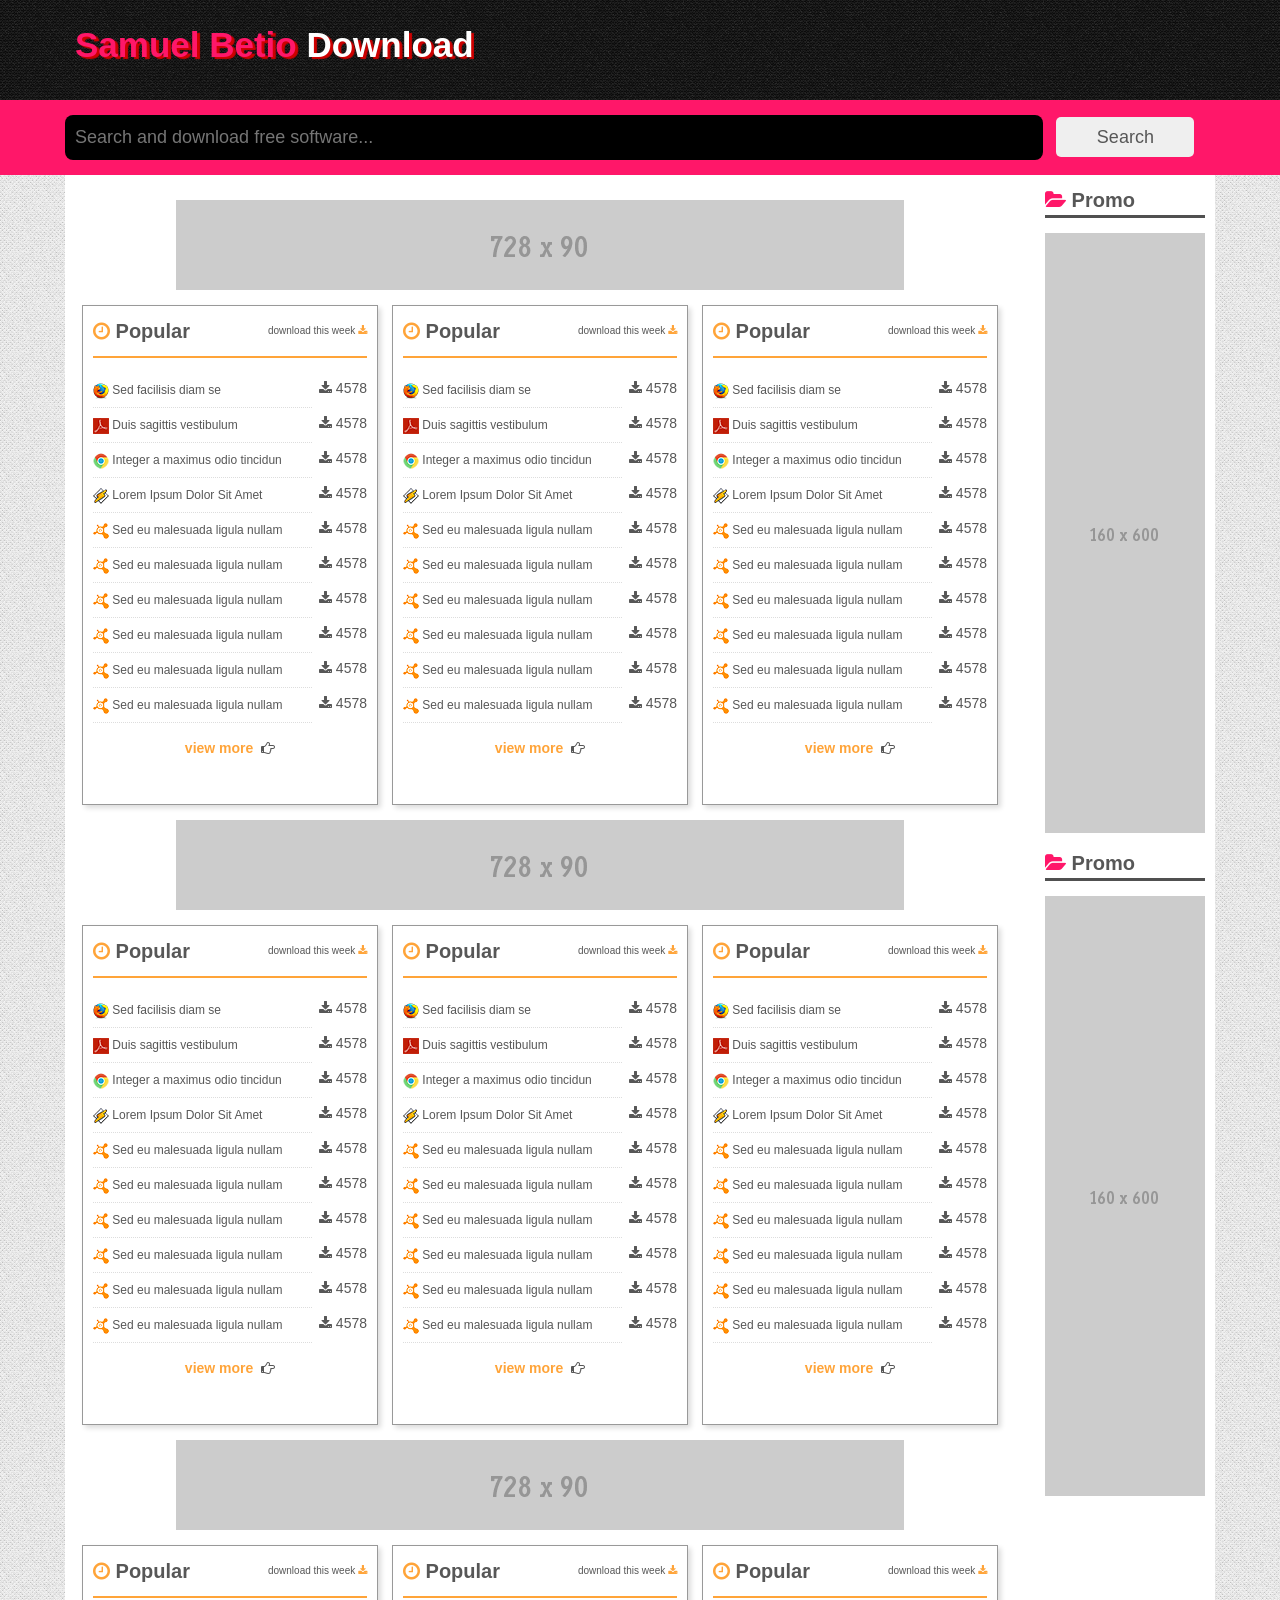
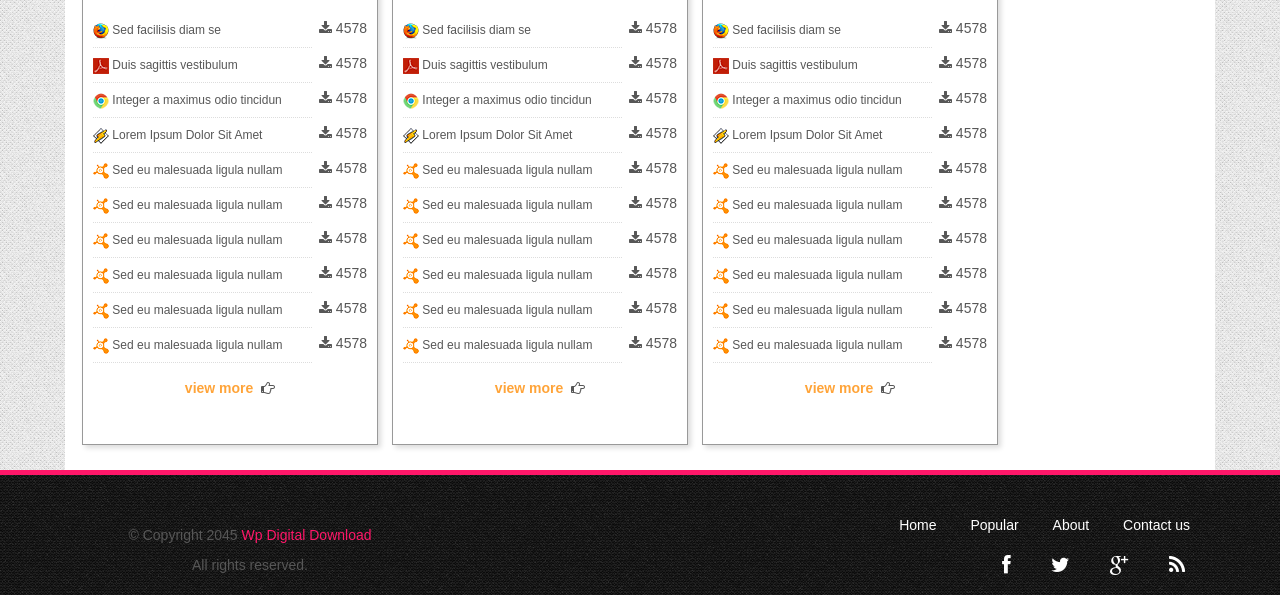
==== commit aad1a9a7: "Update index.html" ====
--- a/index.html
+++ b/index.html
@@ -13,7 +13,7 @@
 <div class="fix header_area">
   <div class="fix wrapper header">
     <div class="fix logo floatleft">
-      <h1>Wp Digital <span>Download</span></h1>
+      <h1>Samuel Betio <span>Download</span></h1>
     </div>
   </div>
 </div>
@@ -508,4 +508,4 @@
 <script src="assets/js/jquery.min.js"></script> 
 <script src="assets/js/bootstrap.min.js"></script>
 </body>
-</html>+</html>
